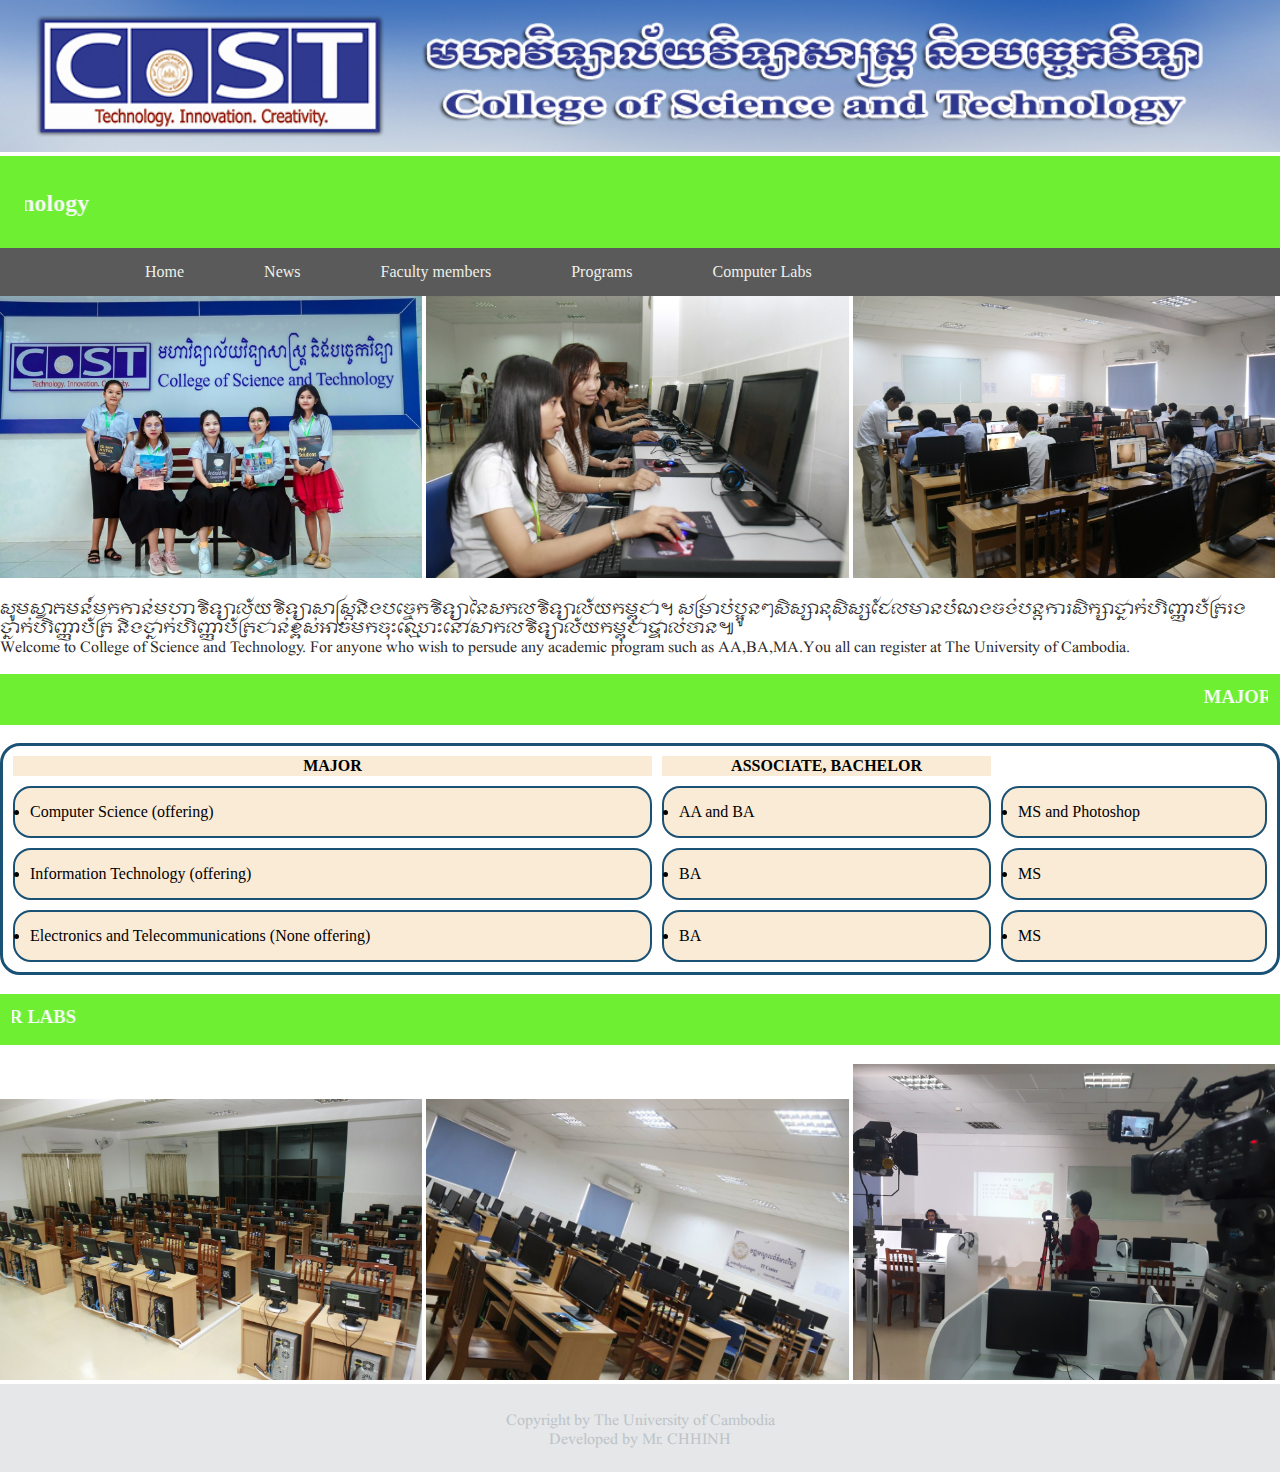
==== index.html @ 8ac21d43 "Update and rename computer science.html to index.html" ====
<!DOCTYPE html>
<html>

<head>
    <title>ite103k.uc</title>
    <link rel="icon" href="favicon.ico">
    <link rel="stylesheet" href="news.css">
    <style>
        <!--Table-->th {
            border: 1px solid black;
            border-radius: 18px;
            border-color: #1A5276;
            border-width: 2px;
            padding: 15px;
            background-color: #FFA07A;
        }
        
        tr,
        td {
            border: 1px solid black;
            border-radius: 18px;
            border-color: #1A5276;
            border-width: 2px;
            padding: 15px;
            background-color: antiquewhite;
        }
        
        table {
            border: 1px solid black;
            border-radius: 20px;
            border-color: #1A5276;
            border-width: 3px;
            border-spacing: 10px;
            width: 100%;
        }
        
        h3 {
            padding: 12px;
        }
        /* Font Kmher*/
        
        @font-face {
            font-family: khmerangkor;
            src: url(Khmer\ Pen-Surin.ttf);
        }
        
        p {
            font-family: khmerangkor;
            color: rgb(45, 42, 42);
        }
    </style>
</head>

<body>
    <!--Banner-->
    <img src="banner.jpg" alt="banner" width="100%" height="15%">
    <h2 height="30px" style="color: #F8F9F9;background-color: rgb(110, 239, 50); margin: 0px 0px 0px;padding: 25px 25px 25px;">
        <marquee direction="right" scrollamount="8">
            <img src="top-banner.jpg" height="30px"> សូមស្វាគមន៏!IT Women in College Science and Technology
        </marquee>
    </h2>
    <nav class="bar">
        <!--bar top-->
        <ul>
            <nav class="navbar">
                <li><a href=""><i class="fa fa-bars" aria-hidden="true"></i></a>
                    <div class="menu">
                        <a href=""><i class="fa-solid fa-gear"></i> setting</a>
                        <a href=""><i class="fa-solid fa-address-card"></i> About</a>
                    </div>
                </li>
            </nav>

            <!--bar top-->
            <nav class="navbar">
                <li>
                    <a href="http://127.0.0.1:3000/c:/Users/MSI/Documents/Assignment/ASSIGNMENT-4/Assignment4.html" target="_blank">
                        <i class="fa-solid fa-house"></i> Home</a>
                    </div>
                </li>
            </nav>

            <!--bar top-->
            <nav class="navbar">
                <li>
                    <a href="http://127.0.0.1:3000/c:/Users/MSI/Documents/Assignment/ASSIGNMENT-4/News/news.html" target="_blank"><i class="fa-solid fa-newspaper"></i> News</a>
                </li>
            </nav>

            <!--bar top-->
            <nav class="navbar">
                <li>
                    <a href=""><i class="fa-solid fa-users"></i> Faculty members</a>
                    <div class="menu">
                        <a href="http://127.0.0.1:3000/c:/Users/MSI/Documents/Assignment/ASSIGNMENT-4/CHHUNNAN/Chhunnan.html" target="_blank">Teav Chhunnan</a>
                        <a href="http://127.0.0.1:3000/c:/Users/MSI/Documents/Assignment/ASSIGNMENT-4/SREANG%20KOSAL/sreangkosal.html" target="_blank">Sreang Kosal</a>
                        <a href="http://127.0.0.1:3000/c:/Users/MSI/Documents/Assignment/ASSIGNMENT-4/CHHAY%20BUNTHA/chhay%20buntha.html" target="_blank">Chhay Buntha</a>
                        <a href="http://127.0.0.1:3000/c:/Users/MSI/Documents/Assignment/ASSIGNMENT-4/VICHHAIY%20SEREY/vichhaiyserey.html" style="border-radius:
                         25px 0px 25px;" target="_blank">Vichhaiy SEREY</a>
                    </div>
                </li>
            </nav>

            <!--bar top-->
            <nav class="navbar">
                <li><a href=""><i class="fa-solid fa-bag-shopping"></i> Programs</a>
                    <div class="menu">
                        <a href="">Information Technology</a>
                        <a href="">Computer Science</a>
                        <a href="" style="border-radius: 25px 0px 25px;">Electronics and Telecommunications</a>
                    </div>
                </li>
            </nav>

            <!--bar top-->
            <nav class="navbar">
                <li><a href=""><i class="fa-solid fa-computer"></i> Computer Labs</a>
                    <div class="menu">
                        <a href="">Multimedia Lab</a>
                        <a href="">E-Learning Lab</a>
                        <a href="">Network Lab</a>
                        <a href="" style="border-radius: 25px 0px 25px;">IT-Center Lab</a>
                    </div>
                </li>
            </nav>

        </ul>

    </nav>

    <img src="w01.jpg" width="33%">
    <img src="w02.jpg" width="33%">
    <img src="w03.jpg" width="33%">
    <p> សូមស្វាគមន៍មកកាន់មហាវិទ្យាល័យវិទ្យាសាស្ត្រនិងបច្ចេកវិទ្យានៃសកលវិទ្យាល័យកម្ពុជា។ សម្រាប់ប្អូនៗសិស្សានុសិស្សដែលមានបំណងចង់បន្តការសិក្សាថ្នាក់បរិញ្ញាប័ត្ររង ថ្នាក់បរិញ្ញាប័ត្រ និងថ្នាក់បរិញ្ញាប័ត្រជាន់ខ្ពស់អាចមកចុះឈ្មោះនៅសាកលវិទ្យាល័យកម្ពុជាផ្ទាល់បាន៕
        <br> Welcome to College of Science and Technology. For anyone who wish to persude any academic program such as AA,BA,MA.You all can register at The University of Cambodia. </p>
    <h3 style="background-color: rgb(110, 239, 50);color: #F8F9F9">
        <marquee scrollamount="8">MAJOR OFFERING IN COLLEGE OF SCIENCE AND TECHNOLOGY </marquee>
    </h3>
    <table>
        <tr>
            <th>MAJOR</th>
            <th>ASSOCIATE, BACHELOR</th>

        </tr>
        <tr>
            <td>
                <li>Computer Science (offering)</li>
            </td>
            <td>
                <li>AA and BA</li>
            </td>
            <td>
                <li>MS and Photoshop</li>
            </td>
        </tr>
        <tr>
            <td>
                <li>Information Technology (offering)</li>
            </td>
            <td>
                <li>BA</li>
            </td>
            <td>
                <li>MS</li>
            </td>
        </tr>
        <tr>
            <td>
                <li>Electronics and Telecommunications (None offering)</li>
            </td>
            <td>
                <li>BA</li>
            </td>
            <td>
                <li>MS</li>
            </td>
        </tr>
    </table>
    <h3 style="background-color: rgb(110, 239, 50);color: #F8F9F9">
        <marquee scrollamount="8" direction="right">COLLEGE OF SCIENCE AND TECHNOLOGY COMPUTER LABS</marquee>
    </h3>
    <img src="w04.jpg" width="33%">
    <img src="w05.jpg" width="33%">
    <img src="w06.jpg" width="33%" height="6%">

    <Footer>
        <p><i class="fa-regular fa-copyright"></i>Copyright by The University of Cambodia<br> Developed by Mr. CHHINH</p>
    </Footer>
</body>

</html>
---- news.css ----
body {
    /* for all content on the page */
    margin: 0px;
}


/* set map around menun bar*/

.bar ul {
    list-style-type: none;
    padding: 0px;
    margin: 0px;
    background-color: rgb(90, 90, 90);
    overflow: hidden;
}


/* for dropdown menu*/

.bar a {
    color: rgb(237, 241, 235);
    text-decoration: none;
    padding: 15px;
    display: block;
    text-align: center;
}


/* background-color of menu bar*/

.bar a:hover {
    color: rgba(0, 0, 0, 0.89);
    background-color: antiquewhite;
    border-radius: 25px 0px 25px;
}


/*Let bar-menu play inline from left*/

.bar li {
    float: left;
}


/*play drop-menu front of paragraph*/

.navbar .menu {
    position: absolute;
}


/* Attribute menu dropdown*/

.menu a {
    background-color: rgb(103, 103, 103);
    border-radius: 25px 0px 25px;
    box-shadow: 3px 3px 5px rgb(103, 103, 103);
    display: none;
}

.navbar li a {
    margin-left: 50px;
}

footer p {
    background-color: rgb(229, 231, 233);
    padding: 25px;
    color: #BDC3C7;
    font-size: 16px;
    text-align: center;
    margin: 0;
}

p i {
    color: #BDC3C7;
}


/*play menu dropdown8*/

.navbar:hover .menu a {
    display: block;
}


/*text-bar-color*/

i {
    color: rgb(43, 171, 29);
}
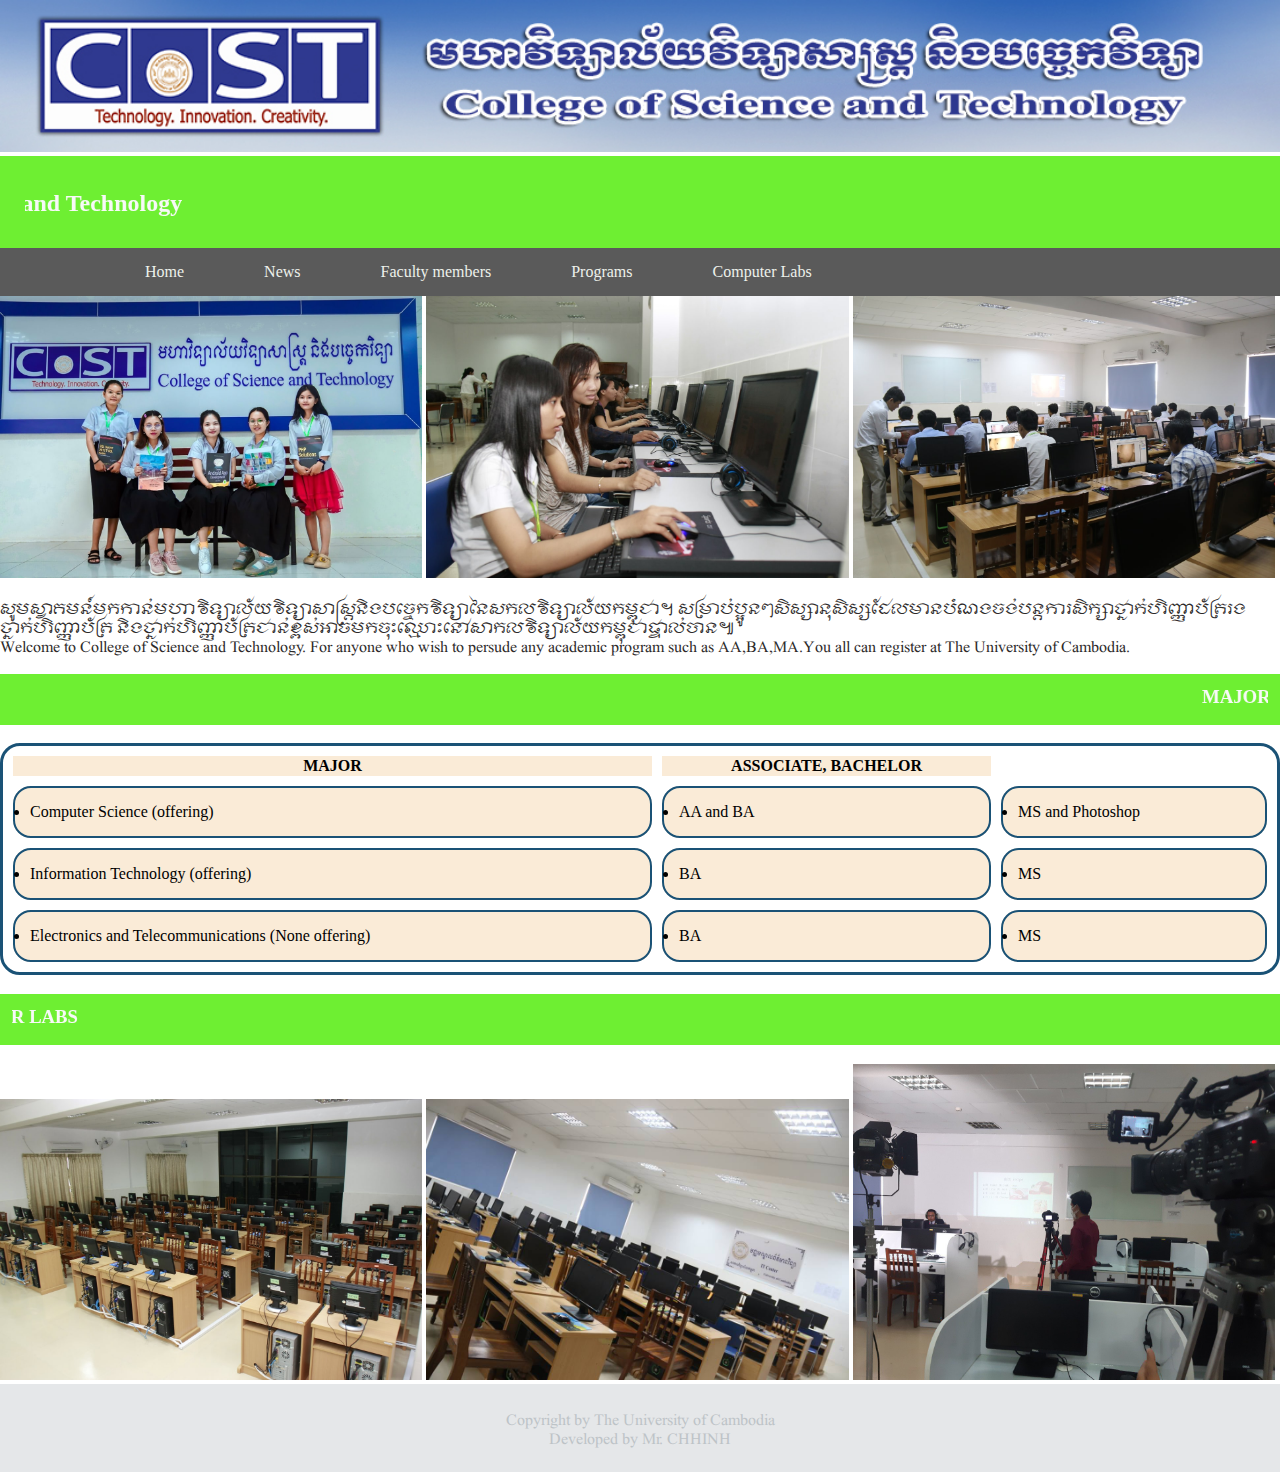
==== commit b1d03697: "Update index.html" ====
--- a/index.html
+++ b/index.html
@@ -59,7 +59,7 @@
             <img src="top-banner.jpg" height="30px"> សូមស្វាគមន៏!IT Women in College Science and Technology
         </marquee>
     </h2>
-    <nav class="bar">
+     <nav class="bar">
         <!--bar top-->
         <ul>
             <nav class="navbar">
@@ -74,7 +74,7 @@
             <!--bar top-->
             <nav class="navbar">
                 <li>
-                    <a href="http://127.0.0.1:3000/c:/Users/MSI/Documents/Assignment/ASSIGNMENT-4/Assignment4.html" target="_blank">
+                    <a href="https://bunchhaing.github.io/Mrchhinh/" target="_blank">
                         <i class="fa-solid fa-house"></i> Home</a>
                     </div>
                 </li>
@@ -83,7 +83,7 @@
             <!--bar top-->
             <nav class="navbar">
                 <li>
-                    <a href="http://127.0.0.1:3000/c:/Users/MSI/Documents/Assignment/ASSIGNMENT-4/News/news.html" target="_blank"><i class="fa-solid fa-newspaper"></i> News</a>
+                    <a href="https://bunchhaing.github.io/news/" target="_blank"><i class="fa-solid fa-newspaper"></i> News</a>
                 </li>
             </nav>
 
@@ -92,10 +92,10 @@
                 <li>
                     <a href=""><i class="fa-solid fa-users"></i> Faculty members</a>
                     <div class="menu">
-                        <a href="http://127.0.0.1:3000/c:/Users/MSI/Documents/Assignment/ASSIGNMENT-4/CHHUNNAN/Chhunnan.html" target="_blank">Teav Chhunnan</a>
-                        <a href="http://127.0.0.1:3000/c:/Users/MSI/Documents/Assignment/ASSIGNMENT-4/SREANG%20KOSAL/sreangkosal.html" target="_blank">Sreang Kosal</a>
-                        <a href="http://127.0.0.1:3000/c:/Users/MSI/Documents/Assignment/ASSIGNMENT-4/CHHAY%20BUNTHA/chhay%20buntha.html" target="_blank">Chhay Buntha</a>
-                        <a href="http://127.0.0.1:3000/c:/Users/MSI/Documents/Assignment/ASSIGNMENT-4/VICHHAIY%20SEREY/vichhaiyserey.html" style="border-radius:
+                        <a href="https://bunchhaing.github.io/teavchhunnan/" target="_blank">Teav Chhunnan</a>
+                        <a href="https://bunchhaing.github.io/sreangkosal/" target="_blank">Sreang Kosal</a>
+                        <a href="https://bunchhaing.github.io/chhaybuntha/" target="_blank">Chhay Buntha</a>
+                        <a href="https://bunchhaing.github.io/vichhaiyserey/" style="border-radius:
                          25px 0px 25px;" target="_blank">Vichhaiy SEREY</a>
                     </div>
                 </li>
@@ -105,9 +105,9 @@
             <nav class="navbar">
                 <li><a href=""><i class="fa-solid fa-bag-shopping"></i> Programs</a>
                     <div class="menu">
-                        <a href="">Information Technology</a>
-                        <a href="">Computer Science</a>
-                        <a href="" style="border-radius: 25px 0px 25px;">Electronics and Telecommunications</a>
+                        <a href="https://bunchhaing.github.io/programs/" target="_blank">Information Technology</a>
+                        <a href="https://bunchhaing.github.io/programs/" target="_blank">Computer Science</a>
+                        <a href="https://bunchhaing.github.io/programs/" target="_blank" style="border-radius: 25px 0px 25px;">Electronics and Telecommunications</a>
                     </div>
                 </li>
             </nav>
@@ -116,16 +116,15 @@
             <nav class="navbar">
                 <li><a href=""><i class="fa-solid fa-computer"></i> Computer Labs</a>
                     <div class="menu">
-                        <a href="">Multimedia Lab</a>
-                        <a href="">E-Learning Lab</a>
-                        <a href="">Network Lab</a>
-                        <a href="" style="border-radius: 25px 0px 25px;">IT-Center Lab</a>
+                        <a href="https://bunchhaing.github.io/computerlabs/" target="_blank">Multimedia Lab</a>
+                        <a href="https://bunchhaing.github.io/computerlabs/" target="_blank">E-Learning Lab</a>
+                        <a href="https://bunchhaing.github.io/computerlabs/" target="_blank">Network Lab</a>
+                        <a href="https://bunchhaing.github.io/computerlabs/" target="_blank" style="border-radius: 25px 0px 25px;">IT-Center Lab</a>
                     </div>
                 </li>
             </nav>
 
         </ul>
-
     </nav>
 
     <img src="w01.jpg" width="33%">
